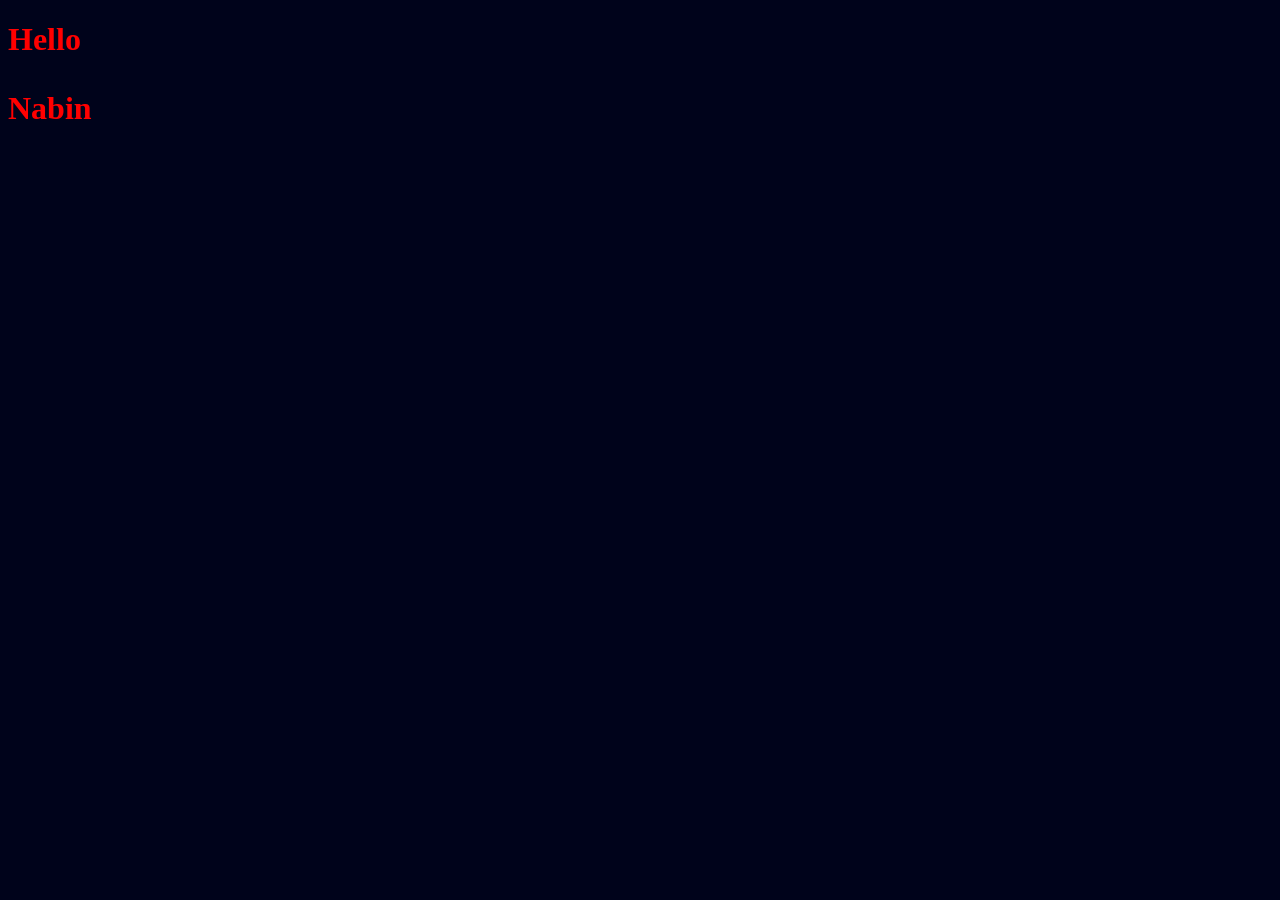
==== index2.html @ 8a8b1f04 "date- 13/03/2026" ====
<!DOCTYPE html>
<html lang="en">
<head>
    <meta charset="UTF-8">
    <meta name="viewport" content="width=device-width, initial-scale=1.0">
    <title>Document</title>
    <style>  
    /* *{
        background: green;
    }
        h1{
            color: white;
        }
        input{
            background: white; 
        } */
    </style>
    <link rel="stylesheet" href="style.css">
</head>
<body">
    <!-- <h1 style="color: red; background: blue;">Hello Nabin</h1>
    <h1 style="color: green;">Hello Nabin</h1>
    <h1 style="color: green;">Hello Nabin</h1> -->
    <!-- <h1>Hello Nabin</h1>
    <h2>Hello Nabin</h2>
    <h3>Hello Nabin</h3> -->
    <!-- <h1>this is BPUT</h1> -->
     <!-- <label for="">Name : </label>
    <input type="text" name="myinput" id="" placeholder="Enter Your Name"> -->
    <!-- <h1 class="box2 box">Hello</h1>
    <h1 class="box">Nabin</h1> -->

    <!-- <h1 class="bg1 font1">Hello Nabin</h1>
    <p class="font1">Lorem ipsum dolor sit, amet consectetur adipisicing elit. Facilis, rerum adipisci fuga molestias libero atque ipsa deserunt reprehenderit harum amet, mollitia asperiores laudantium vel sequi illum nostrum dolorum blanditiis quo.</p> -->

    <!-- <h1 class="web"> web dev
        <p>lorem</p>
    </h1>
    <p>lime</p> -->

    <h1 id="outer" class="inner">Hello <p class="inner">Nabin</p></h1>
</body>
</html>
---- style.css ----
body {
  background: #00031b;
  color: white;
  font-family: "Franklin Gothic Medium";
}
/* 
h1,
h3 {
  color: yellow;
  background: red;
}
input,
h2 {
  background-color: orchid;
  color: rgb(146, 146, 146);
}
.box2{
  color: yellow;
}
.box {
  background: #921717;
  color: green;
} */
/* 
.box.box2{
  color: red;
} */

/* .bg1{
background-color: lime;
}

.font1{
  color: red;
} */
/* 
.web p {
  color: green;
} */

#outer.inner{
  color: red;
}
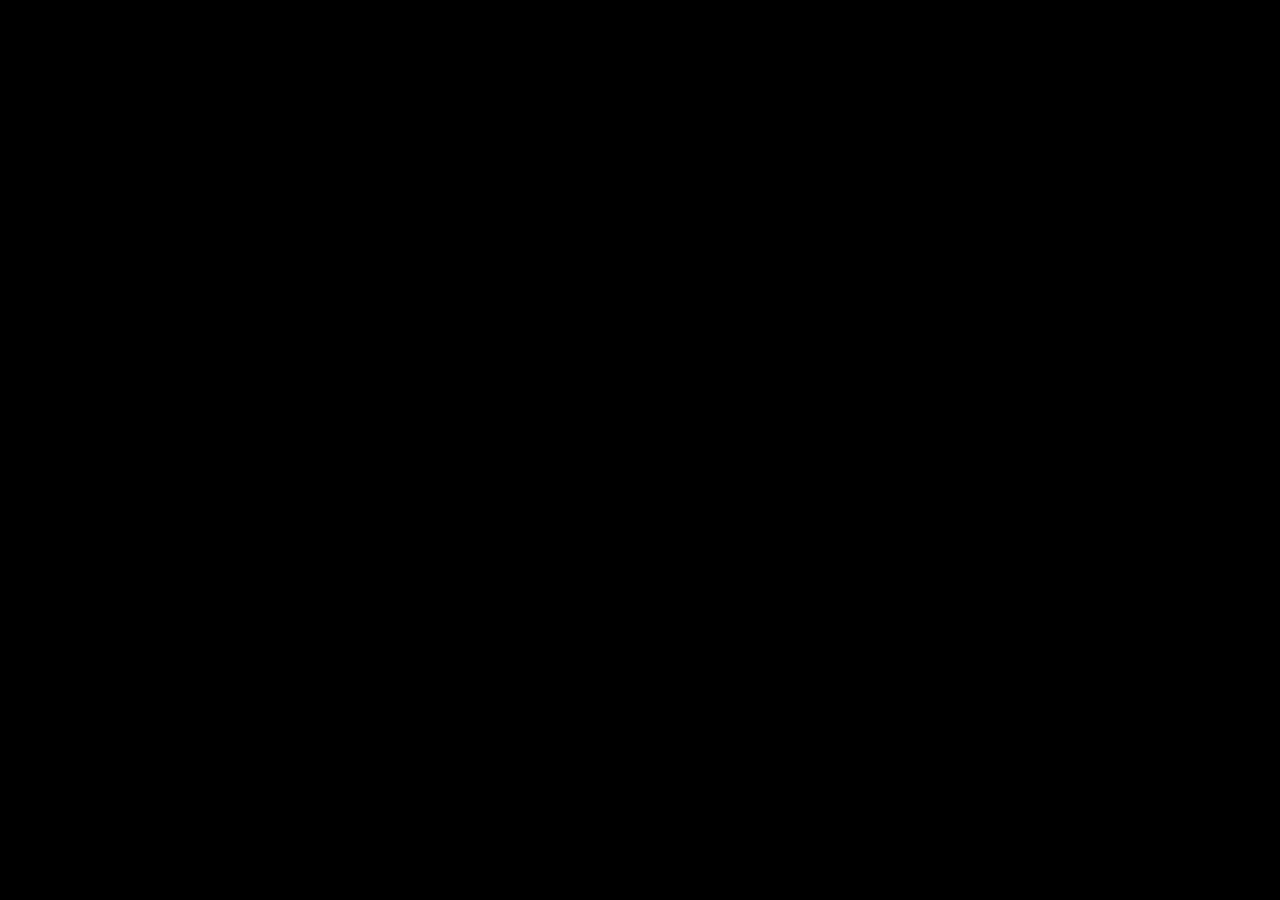
==== commit 51773baa: "date 16/03/2026" ====
--- a/index2.html
+++ b/index2.html
@@ -38,6 +38,37 @@
     </h1>
     <p>lime</p> -->
 
-    <h1 id="outer" class="inner">Hello <p class="inner">Nabin</p></h1>
+    <!-- <h1 id="outer" class="inner">Hello <p class="inner">Nabin</p></h1> -->
+
+<!-- 
+    <div class="div1">
+        <h1>Web Development</h1>
+        <p>Lorem ipsum dolor sit amet, consectetur adipisicing elit. Aliquid eligendi aut ullam officia assumenda placeat ex, esse distinctio nisi quaerat quam voluptatibus repellendus inventore ea at possimus facilis quis officiis.
+        </p>
+        <input type="text" placeholder="enter your name">
+    </div>
+    <div class="div2">
+        <h1>Web Development</h1>
+        <p>Lorem ipsum dolor sit amet, consectetur adipisicing elit. Aliquid eligendi aut ullam officia assumenda placeat ex, esse distinctio nisi quaerat quam voluptatibus repellendus inventore ea at possimus facilis quis officiis.
+        </p>
+        <input type="text" placeholder="enter your name">
+    </div>
+    <div class="div3">
+        <h1>Web Development</h1>
+        <p>Lorem ipsum dolor sit amet, consectetur adipisicing elit. Aliquid eligendi aut ullam officia assumenda placeat ex, esse distinctio nisi quaerat quam voluptatibus repellendus inventore ea at possimus facilis quis officiis.
+        </p>
+        <input type="text" placeholder="enter your name">
+    </div> -->
+<!-- 
+    <h1 class="a1">
+        Web Development
+    </h1>
+    <h1 class="b1">
+        Backend Development
+    </h1> -->
+    <!-- <p class="outside">Lorem ipsum dolor sit amet consectetur adipisicing elit. Error, eum quisquam. Explicabo ea numquam pariatur <span>Lorem ipsum dolor sit.</span> incidunt consequuntur enim deserunt, culpa, velit cupiditate voluptas deleniti expedita modi corrupti. Temporibus, deserunt reiciendis.</p>
+    <div>
+        <p>Lorem ipsum dolor sit amet consectetur adipisicing elit. Molestiae soluta error laborum a cum, eveniet nostrum quidem maiores placeat, voluptate minima dolor officia, quod neque quae quis possimus! Nemo, veniam!</p>
+    </div> -->
 </body>
 </html> 
--- a/style.css
+++ b/style.css
@@ -1,5 +1,5 @@
 body {
-  background: #00031b;
+  background: #000000;
   color: white;
   font-family: "Franklin Gothic Medium";
 }
@@ -38,6 +38,28 @@
   color: green;
 } */
 
-#outer.inner{
+/* #outer.inner{
   color: red;
-}+} */
+
+/* .div1{
+  background-color: blueviolet;
+  color: rgb(33, 5, 58);
+}
+.div2{
+  background-color: rgb(169, 79, 253);
+  color: rgb(2, 1, 3);
+}
+.div3{
+  background-color: rgb(205, 152, 255);
+  color: rgb(6, 2, 9);
+} */
+
+/* .a1, .b1{
+  color: red;
+} */
+
+/* .outside{
+  color: black;
+  background: powderblue;
+} */
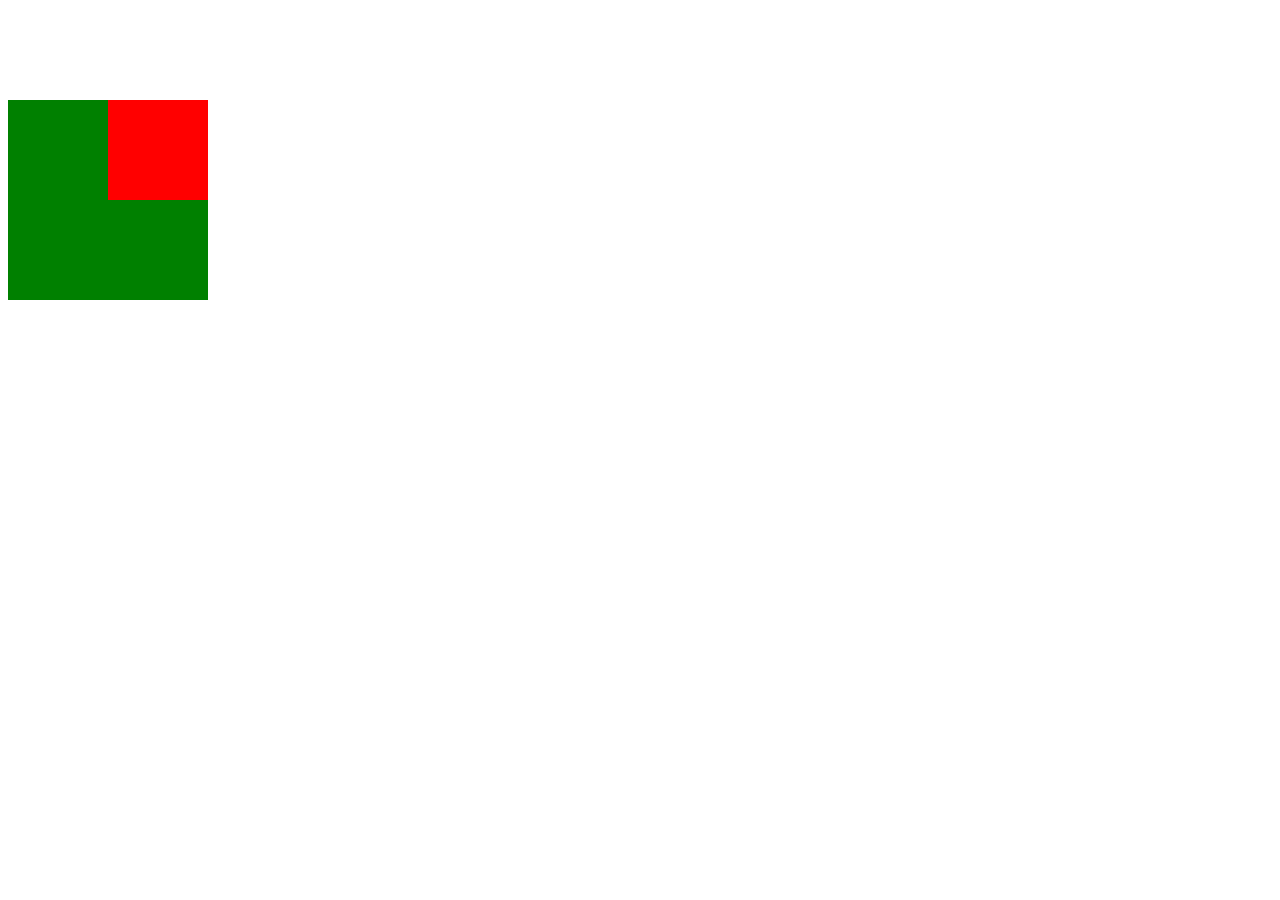
==== commit 0c952fc9: "css practice" ====
--- a/index2.html
+++ b/index2.html
@@ -25,8 +25,8 @@
     <h2>Hello Nabin</h2>
     <h3>Hello Nabin</h3> -->
     <!-- <h1>this is BPUT</h1> -->
-     <!-- <label for="">Name : </label>
-    <input type="text" name="myinput" id="" placeholder="Enter Your Name"> -->
+    <!-- <label for="">Name : </label> -->
+    <!-- <input type="text" name="myinput" id="" placeholder="Enter Your Name"> -->
     <!-- <h1 class="box2 box">Hello</h1>
     <h1 class="box">Nabin</h1> -->
 
@@ -59,16 +59,23 @@
         </p>
         <input type="text" placeholder="enter your name">
     </div> -->
-<!-- 
-    <h1 class="a1">
+
+    <!-- <h1 class="a1">
         Web Development
     </h1>
     <h1 class="b1">
         Backend Development
     </h1> -->
-    <!-- <p class="outside">Lorem ipsum dolor sit amet consectetur adipisicing elit. Error, eum quisquam. Explicabo ea numquam pariatur <span>Lorem ipsum dolor sit.</span> incidunt consequuntur enim deserunt, culpa, velit cupiditate voluptas deleniti expedita modi corrupti. Temporibus, deserunt reiciendis.</p>
+<!--     
+    <p class="outside">Lorem ipsum dolor sit amet consectetur adipisicing elit. Error, eum quisquam. Explicabo ea numquam pariatur <span>Lorem ipsum dolor sit.</span> incidunt consequuntur enim deserunt, culpa, velit cupiditate voluptas deleniti expedita modi corrupti. Temporibus, deserunt reiciendis.</p>
     <div>
         <p>Lorem ipsum dolor sit amet consectetur adipisicing elit. Molestiae soluta error laborum a cum, eveniet nostrum quidem maiores placeat, voluptate minima dolor officia, quod neque quae quis possimus! Nemo, veniam!</p>
     </div> -->
+
+
+    <div class="outer">
+        <div class="box"></div>
+    </div>
+
 </body>
-</html> +</html>
--- a/style.css
+++ b/style.css
@@ -1,8 +1,8 @@
-body {
+/* body {
   background: #000000;
   color: white;
   font-family: "Franklin Gothic Medium";
-}
+} */
 /* 
 h1,
 h3 {
@@ -62,4 +62,17 @@
 /* .outside{
   color: black;
   background: powderblue;
-} */+} */
+
+.outer{
+  background: green;
+  height: 200px;
+  width:200px;
+}
+
+.box{
+  height: 100px;
+  width: 100px;
+  background: red;
+  margin: 100px;
+}
